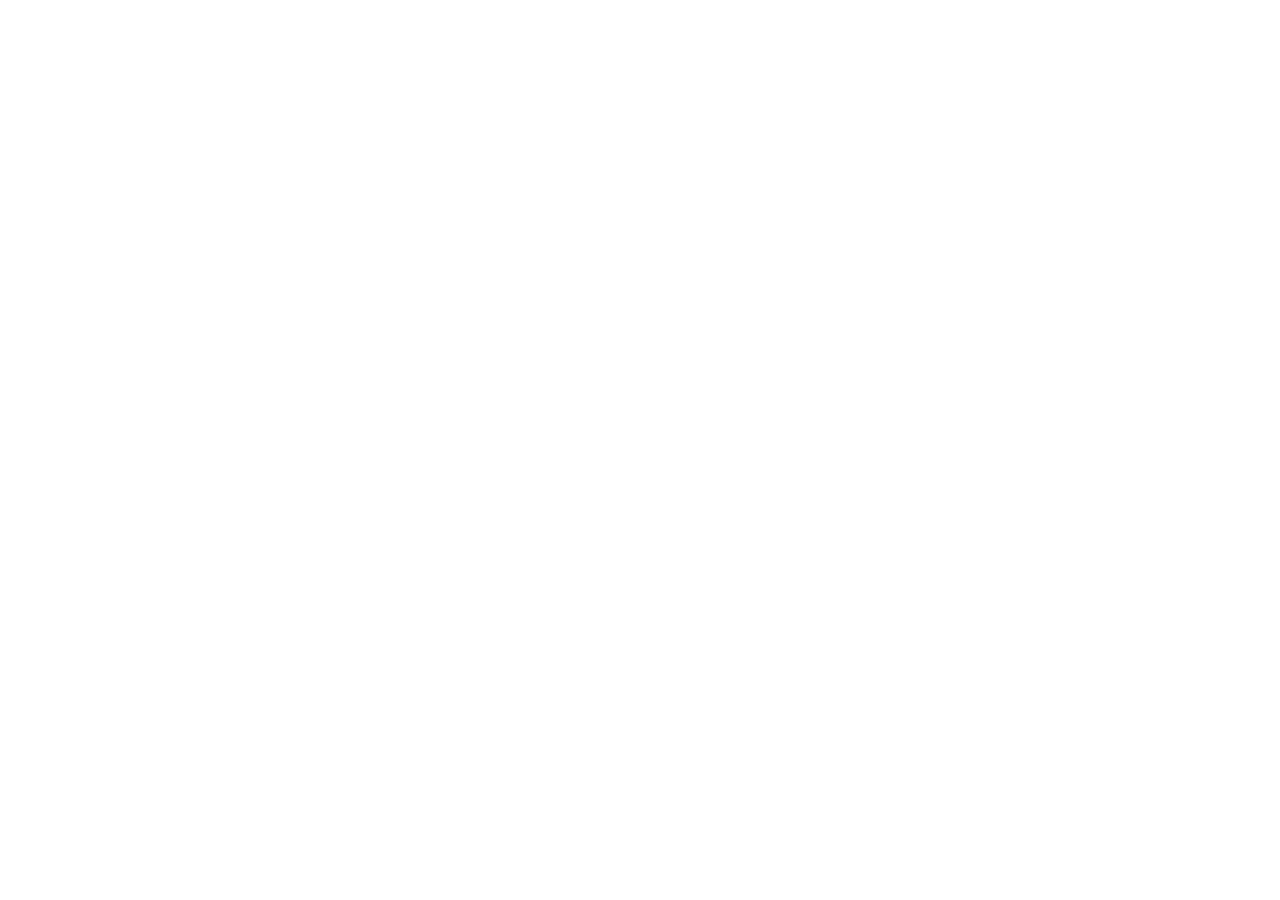
==== src/main/resources/templates/main.html @ 8226946d "spring.boot" ====
<!DOCTYPE HTML>
<html xmlns:th="http://www.thymeleaf.org">
<head>
  <title>Getting Started: Serving Web Content</title>
  <meta http-equiv="Content-Type" content="text/html; charset=UTF-8" />
</head>
<body>
<p th:text="'Hello, ' + ${some} + '!'" />
</body>
</html>
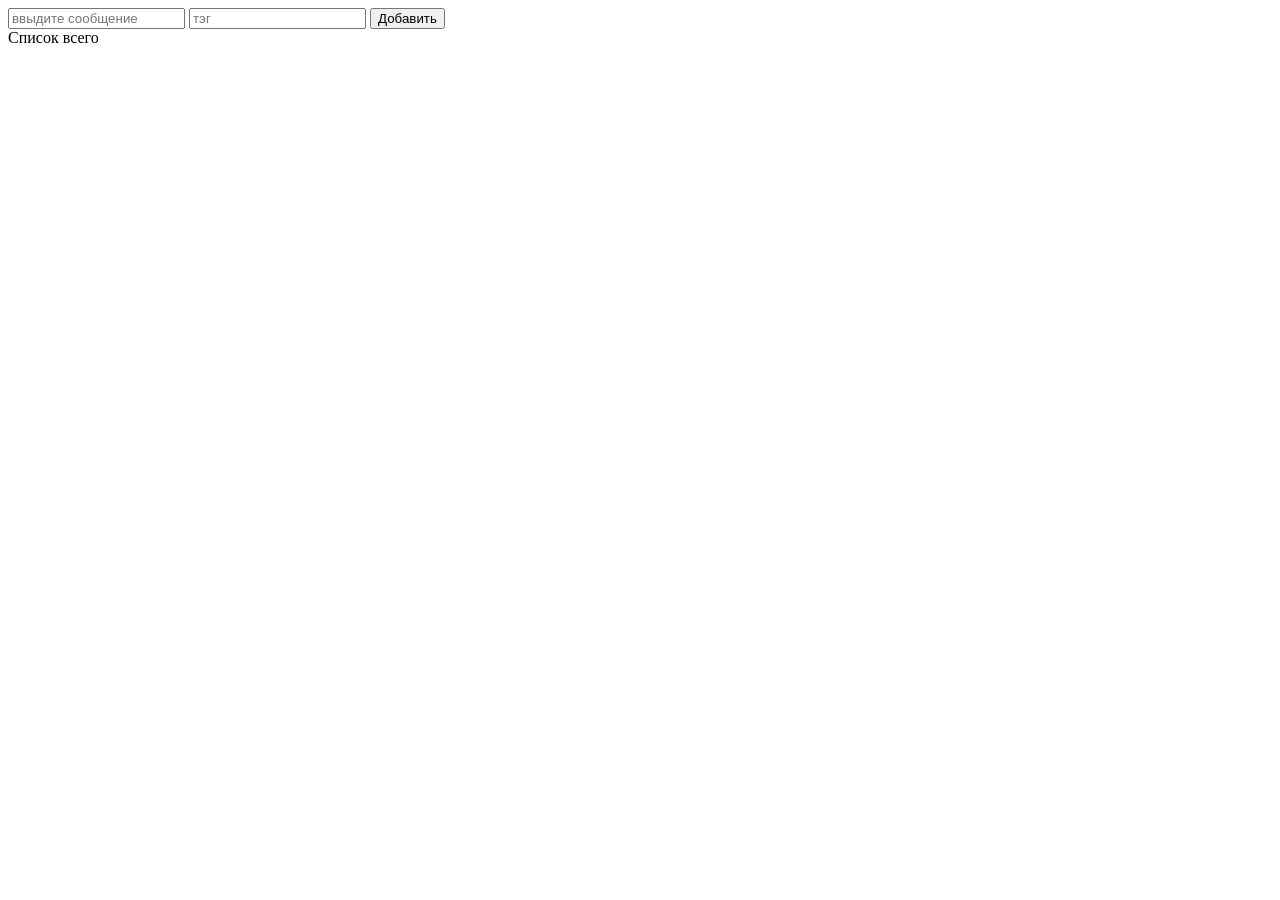
==== commit b1381190: "thymeleaf tags" ====
--- a/src/main/resources/templates/main.html
+++ b/src/main/resources/templates/main.html
@@ -1,10 +1,29 @@
 <!DOCTYPE HTML>
 <html xmlns:th="http://www.thymeleaf.org">
+<!--<%@ taglib uri="http://java.sun.com/jsp/jstl/core" prefix="c" %>-->
+
+
 <head>
-  <title>Getting Started: Serving Web Content</title>
-  <meta http-equiv="Content-Type" content="text/html; charset=UTF-8" />
+    <title>Getting Started: Serving Web Content</title>
+    <meta http-equiv="Content-Type" content="text/html; charset=UTF-8"/>
 </head>
 <body>
-<p th:text="'Hello, ' + ${some} + '!'" />
+
+<form method="post">
+    <input type="text" name="text" placeholder="ввыдите сообщение">
+    <input type="text" name="tag" placeholder="тэг">
+    <button type="submit">Добавить</button>
+</form>
+<div>Список всего</div>
+<table>
+    <tr th:each="mess : ${messages}">
+        <td th:text="${mess.id}"></td>
+        <td th:text="${mess.text}"></td>
+        <td th:text="${mess.tag}"></td>
+
+    </tr>
+</table>
+
+
 </body>
 </html>
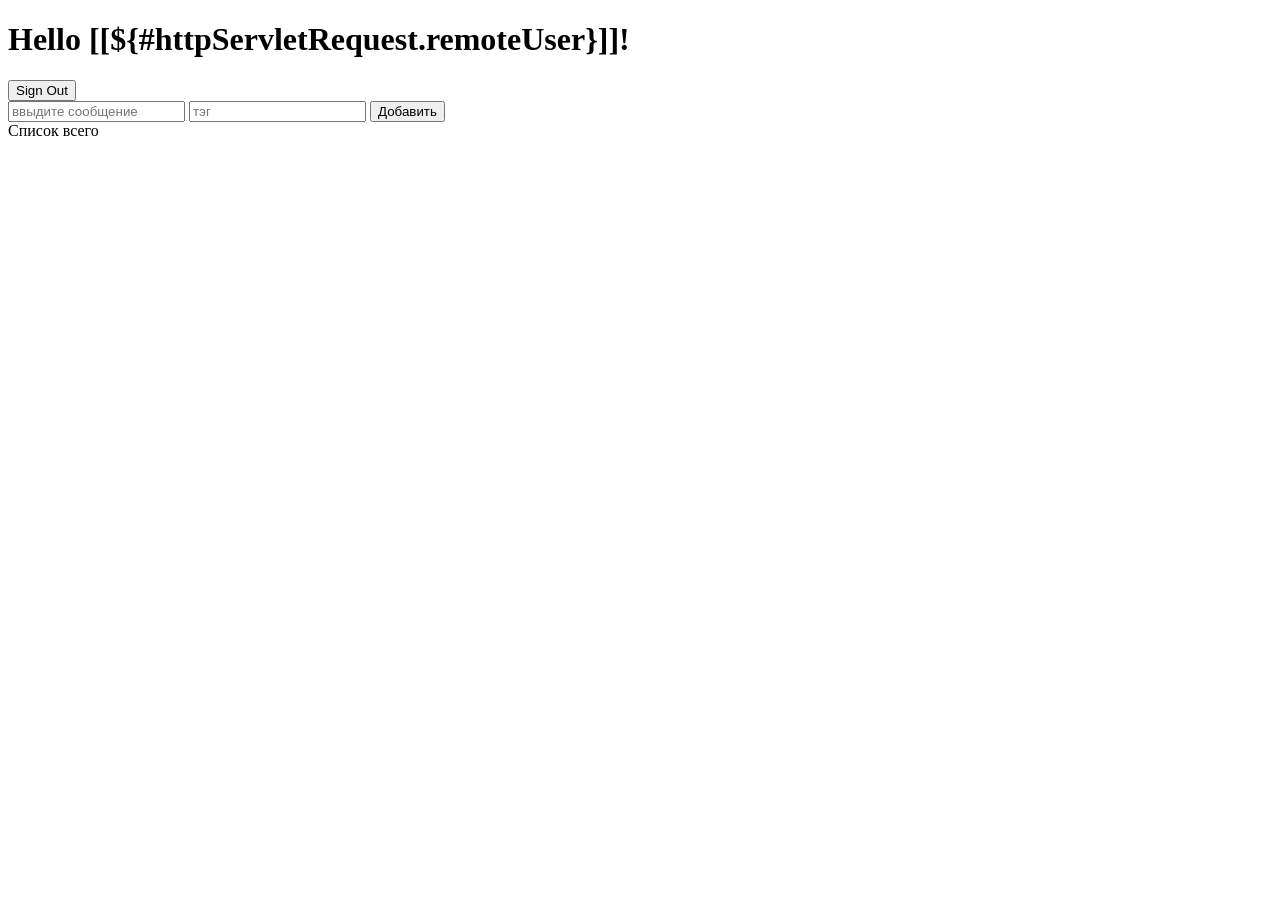
==== commit 584b5aa2: "spring security" ====
--- a/src/main/resources/templates/main.html
+++ b/src/main/resources/templates/main.html
@@ -1,6 +1,5 @@
 <!DOCTYPE HTML>
 <html xmlns:th="http://www.thymeleaf.org">
-<!--<%@ taglib uri="http://java.sun.com/jsp/jstl/core" prefix="c" %>-->
 
 
 <head>
@@ -9,7 +8,14 @@
 </head>
 <body>
 
-<form method="post">
+
+<h1 th:inline="text">Hello [[${#httpServletRequest.remoteUser}]]!</h1>
+<form th:action="@{/logout}" method="post">
+    <input type="submit" value="Sign Out"/>
+</form>
+
+
+<form th:action="@{/main}" method="post">
     <input type="text" name="text" placeholder="ввыдите сообщение">
     <input type="text" name="tag" placeholder="тэг">
     <button type="submit">Добавить</button>
